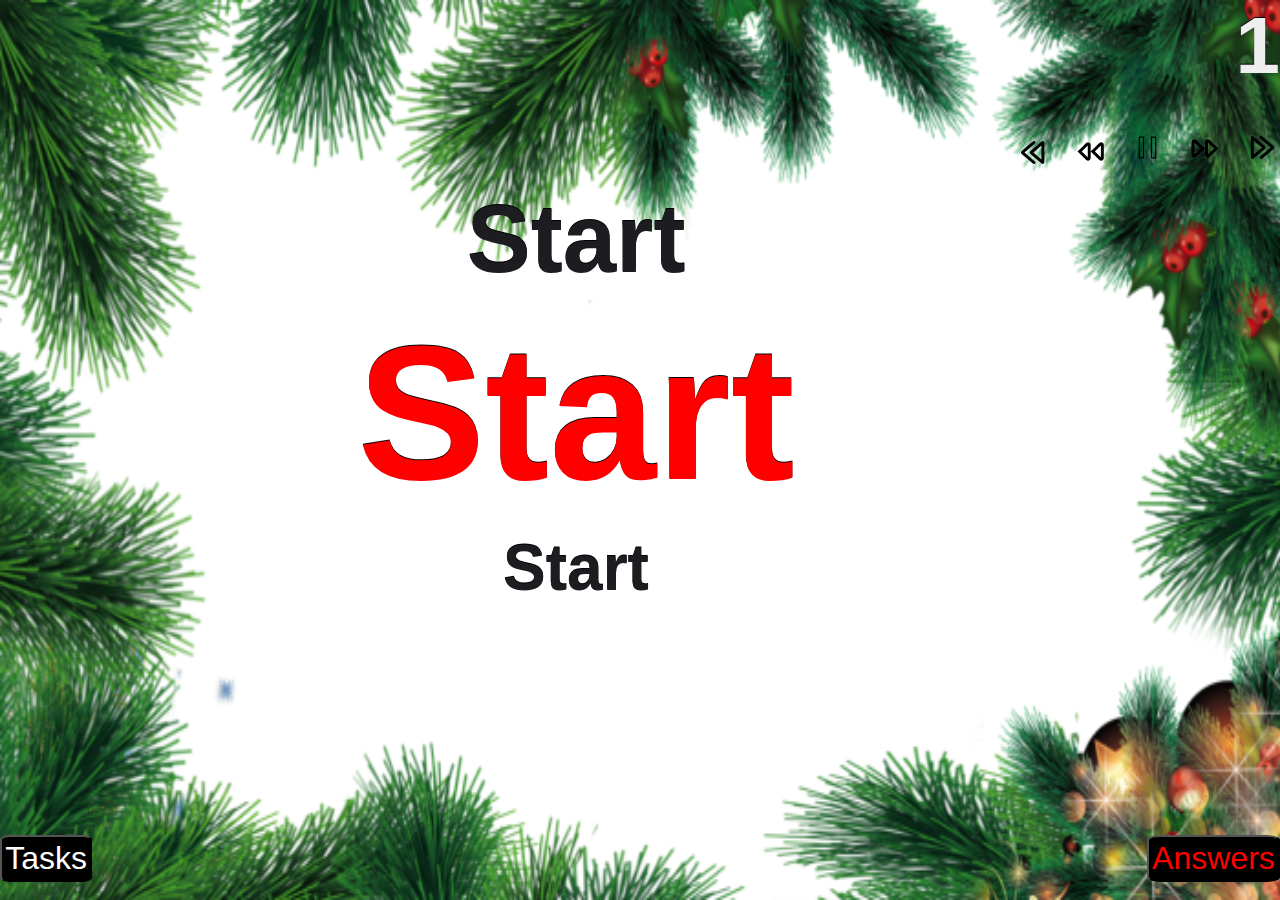
==== 1/quiz1.html @ 3ed6fdbd "9-12" ====
<!DOCTYPE html>
<html lang="en">
<head>

	<meta charset="UTF-8">
	<title>Quiz</title>
	<link rel="stylesheet" href="../core/quiz_style.css" >
</head>
<body>

<!-- можно указать аудио файл, играет за 15(можно время изменить в скрипте) секунд до 0  -->
<audio id="myAudio">
  <source src="../core/pick.mp3" type="audio/mpeg">
</audio>

<div class="parrent" onselectstart="return false">


	<div class="taskField" id="taskField">
		<h2 id="fieldTaskNumber">Start</h2>
		<p id="stringTask">Start</p>
		<img id="quizImage" src="" alt="">
		<h6 id="fieldAnswerFormat">Start</h6>
	</div>

  <div id="timeTable">1</div>
  <div id="controlTime">
  		<img id="lastPossitionButton" src="../core/change_task.svg" alt="">
  		<img id="slowerButton" src="../core/forward.svg" alt="">
  		<img id="pauseButton" src="../core/pause.svg"  alt="">
  		<img id="fasterButton" src="../core/forward.svg" alt="">
  		<img id="nextPossitionButton" src="../core/change_task.svg" alt="">
  	</div>
	
</div> 
<div class="buttons">
		<button id="tasksButton">Tasks</button>
		<button id="answersButton">Answers</button>
	</div>
</body>


<script src="task1.js"></script> 

<script src="../core/quiz_script.js"></script>
</html>
---- core/quiz_style.css ----
*{margin: 0; padding: 0}
/*div {			border: 1px solid red; }*/

body {
    color: #1d1d21;
    width: 100%; height: 100vh;
    background: url(./background.png) 100% 100% no-repeat;
	background-size: 100vw 100vh;
	overflow-x:hidden;
    text-shadow: 0 -1px 0 #000;
    font-family: 'Microsoft Sans Serif','Helvetica','Arial', sans-serif;

}
#controlTime {text-align: right;
		    font-size: 5rem;  /*размер счетчика!!!!!!!!!!!!!*/
		    color: #eee;
		    cursor: pointer;
}

#controlTime img {width: 2.2rem;}

#slowerButton {transform: rotate(180deg) translateY(-0.3rem);
}

#lastPossitionButton {transform: rotate(180deg) translateY(-0.3rem);
}

#quizImage{
	max-width:95%;
    max-height:75%;
    vertical-align: middle;
	display: block;
	margin: 0 auto;
	border-radius: 15%;
}

.parrent{  }

.taskField{	width: 80%;
		height: 70%;
		position:absolute;
		margin-top: 10rem;
		margin-left: 5%;
		cursor: pointer;
		 } 

.taskField h2 {margin:1.5rem 0 0.5rem 0;
	text-align: center;
	font-size: 6em;
}

.taskField p{font-size: 12rem;
		margin:0 0 0 0;
		text-align: center;
		font-weight:900;
		color: red;
}

.taskField h6 {margin:0.5rem 0 0.5rem 0;
	text-align: center;
	align-items: flex-end;
	font-size: 4rem;
	    vertical-align: middle;

}

.buttons {
	width: 100%;
	position: absolute;	
	bottom: 2%;
		}
.buttons button {font-size: 2rem;
		background: black;
		border-radius: 10%;
		color: white;
		padding: 0.2rem;
		cursor: pointer;
}

#taskButton{
	color: blue;
}

#answersButton{
	position: absolute;
	right: 0px;
	color: red;
}

.colorBlue{color:blue}

	/*таймер*/
		#timeTable {
		    text-align: right;
		    font-size: 5rem;  /*размер счетчика!!!!!!!!!!!!!*/
		    color: #eee;
		    font-weight: bold;
		    cursor: pointer;
		}

		#timeTable .number-wrapper {
		    margin: 0.2rem;
		    box-shadow: 0 0.1rem 0.4rem grey;
		    position: relative;
		}

		#timeTable .number {
		    display: inline-block;
			background: black;
		    border-radius: 10%;
		    background-clip: border-box;
		    padding: 0 0.2rem;
			height: 5rem;
		    line-height: 5rem;
		    text-align: center;
		    border: 4px solid #000;
		    text-shadow: 0 4px 4px grey;
		}
		       
		#timeTable .line {
		    position: absolute;
		    width: 100%;
		    height: 3px;
		    top: 49%;
		    left: 0;
		    background: #000;
		    box-shadow: 0 2px 0 rgba(255, 255, 255, 0.2);
		}
		       

	/*конец таймера*/
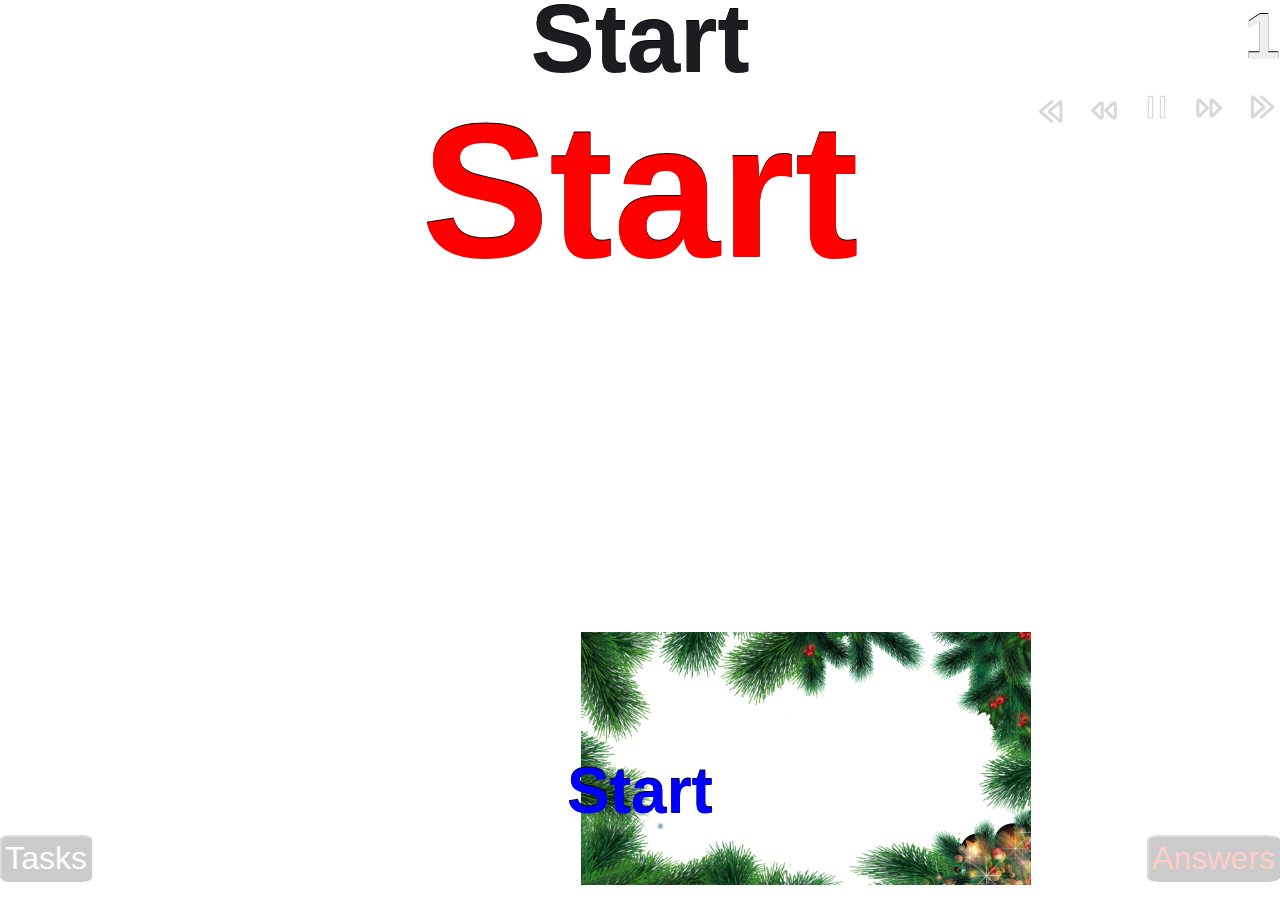
==== commit 9b33d27c: "19-12-17" ====
--- a/1/quiz1.html
+++ b/1/quiz1.html
@@ -13,16 +13,6 @@
   <source src="../core/pick.mp3" type="audio/mpeg">
 </audio>
 
-<div class="parrent" onselectstart="return false">
-
-
-	<div class="taskField" id="taskField">
-		<h2 id="fieldTaskNumber">Start</h2>
-		<p id="stringTask">Start</p>
-		<img id="quizImage" src="" alt="">
-		<h6 id="fieldAnswerFormat">Start</h6>
-	</div>
-
   <div id="timeTable">1</div>
   <div id="controlTime">
   		<img id="lastPossitionButton" src="../core/change_task.svg" alt="">
@@ -31,6 +21,18 @@
   		<img id="fasterButton" src="../core/forward.svg" alt="">
   		<img id="nextPossitionButton" src="../core/change_task.svg" alt="">
   	</div>
+
+<div class="parrent" onselectstart="return false">
+
+
+	<div class="taskField" id="taskField">
+		<h2 id="fieldTaskNumber">Start</h2>
+		<p id="stringTask">Start</p>
+		<h6 id="fieldAnswerFormat">Start</h6>
+		<img id="quizImage" src="" alt="">
+	</div>
+
+
 	
 </div> 
 <div class="buttons">
--- a/core/quiz_style.css
+++ b/core/quiz_style.css
@@ -3,18 +3,25 @@
 
 body {
     color: #1d1d21;
-    width: 100%; height: 100vh;
-    background: url(./background.png) 100% 100% no-repeat;
-	background-size: 100vw 100vh;
+    width: 100%; height: 95vh;
+    background: url(./background.png) no-repeat;
+    background-position: 70% 105%;
+	background-size: 50vh;
 	overflow-x:hidden;
     text-shadow: 0 -1px 0 #000;
     font-family: 'Microsoft Sans Serif','Helvetica','Arial', sans-serif;
 
 }
-#controlTime {text-align: right;
-		    font-size: 5rem;  /*размер счетчика!!!!!!!!!!!!!*/
+#controlTime {
+			top:4.1rem;
+			right: 0;
+			text-align: right;
+		    font-size: 4rem;  /*размер счетчика!!!!!!!!!!!!!*/
 		    color: #eee;
 		    cursor: pointer;
+		    position: absolute;
+		    opacity: 0.15;
+		    z-index: 1;
 }
 
 #controlTime img {width: 2.2rem;}
@@ -26,21 +33,27 @@
 }
 
 #quizImage{
-	max-width:95%;
-    max-height:75%;
-    vertical-align: middle;
+	min-height: 100%;
+	min-width: 100%;
+	max-height: 100%;
+	max-width:100%;
+	border-radius: 1%;
+	}
+.taskField h2, .taskField p, .taskField h6 {
+	position: absolute;
 	display: block;
-	margin: 0 auto;
-	border-radius: 15%;
+	text-align:center; width:100%;
 }
+#fieldTaskNumber {top:-2.5rem}
+#stringTask {top:5rem;}
+#fieldAnswerFormat {bottom: 4rem;
+color:blue} /*цвет ФО*/
+.parrent{ }
 
-.parrent{  }
 
-.taskField{	width: 80%;
-		height: 70%;
-		position:absolute;
-		margin-top: 10rem;
-		margin-left: 5%;
+.taskField{	width: 100%;
+		height: 60vw;
+		margin-top: 0;
 		cursor: pointer;
 		 } 
 
@@ -75,6 +88,7 @@
 		color: white;
 		padding: 0.2rem;
 		cursor: pointer;
+		opacity: 0.2;
 }
 
 #taskButton{
@@ -89,10 +103,15 @@
 
 .colorBlue{color:blue}
 
+.clock {position: absolute;
+		right:0;
+		top:0;
+		opacity: 0.5;}
+
 	/*таймер*/
 		#timeTable {
 		    text-align: right;
-		    font-size: 5rem;  /*размер счетчика!!!!!!!!!!!!!*/
+		    font-size: 4rem;  /*размер счетчика!!!!!!!!!!!!!*/
 		    color: #eee;
 		    font-weight: bold;
 		    cursor: pointer;
@@ -104,7 +123,7 @@
 		    position: relative;
 		}
 
-		#timeTable .number {
+		.number {
 		    display: inline-block;
 			background: black;
 		    border-radius: 10%;
